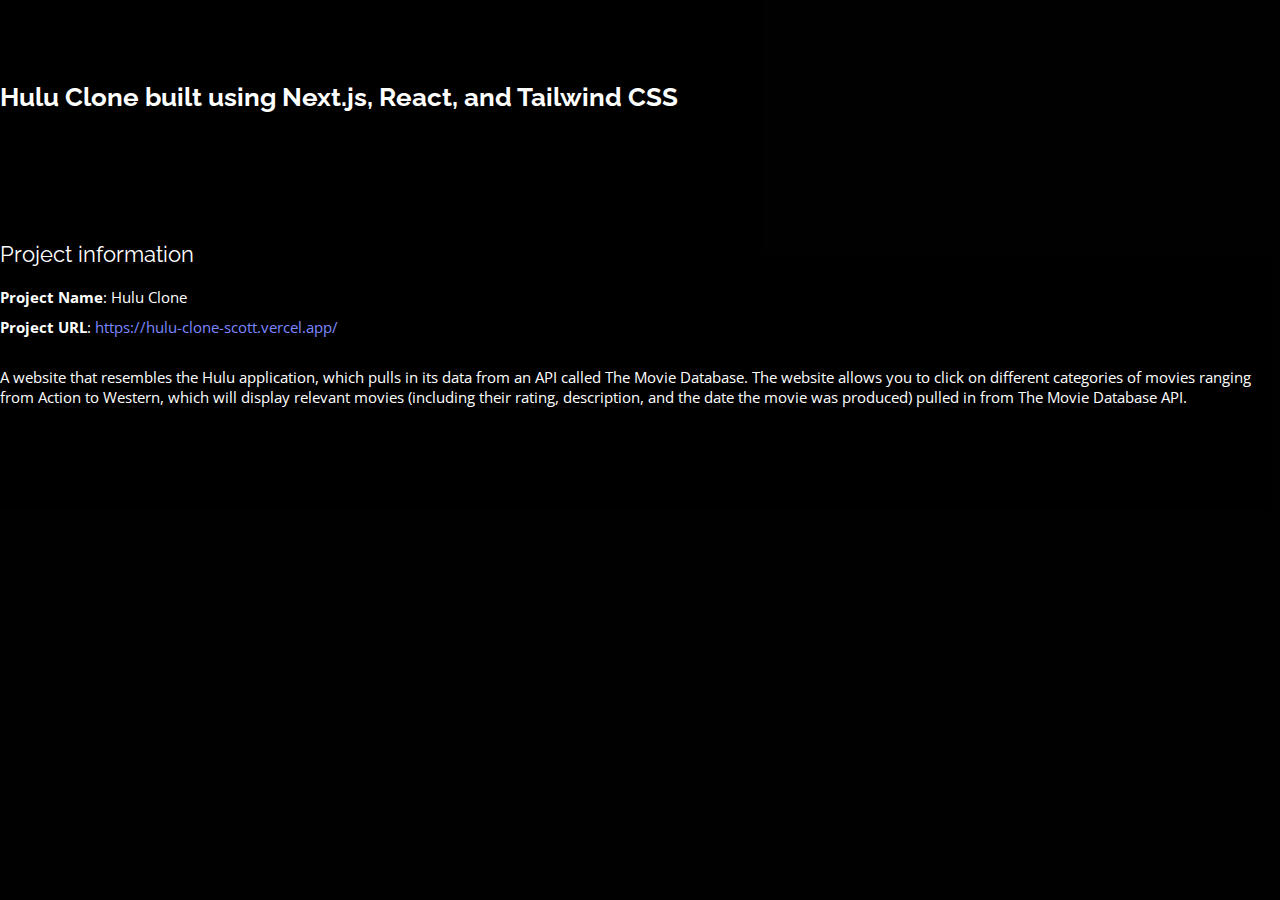
==== project-details-1.html @ 31e1ac67 "Added new Project to portfolio section, and added images and descriptions to the project details" ====
<!DOCTYPE html>
<html lang="en">
  <head>
    <meta charset="utf-8" />
    <meta content="width=device-width, initial-scale=1.0" name="viewport" />

    <title>Portfolio Details - Personal Bootstrap Template</title>
    <meta content="" name="description" />
    <meta content="" name="keywords" />

    <!-- Favicons -->
    <link href="assets/img/favicon.png" rel="icon" />
    <link href="assets/img/apple-touch-icon.png" rel="apple-touch-icon" />

    <!-- Google Fonts -->
    <link
      href="https://fonts.googleapis.com/css?family=Open+Sans:300,300i,400,400i,600,600i,700,700i|Raleway:300,300i,400,400i,500,500i,600,600i,700,700i|Poppins:300,300i,400,400i,500,500i,600,600i,700,700i"
      rel="stylesheet"
    />

    <!-- Vendor CSS Files -->
    <link
      href="assets/vendor/bootstrap/css/bootstrap.min.css"
      rel="stylesheet"
    />
    <link
      href="assets/vendor/bootstrap-icons/bootstrap-icons.css"
      rel="stylesheet"
    />
    <link href="assets/vendor/boxicons/css/boxicons.min.css" rel="stylesheet" />
    <link
      href="assets/vendor/glightbox/css/glightbox.min.css"
      rel="stylesheet"
    />
    <link href="assets/vendor/remixicon/remixicon.css" rel="stylesheet" />
    <link href="assets/vendor/swiper/swiper-bundle.min.css" rel="stylesheet" />

    <!-- Template Main CSS File -->
    <link href="assets/css/style.css" rel="stylesheet" />

    <!-- =======================================================
  * Template Name: Personal - v4.7.0
  * Template URL: https://bootstrapmade.com/personal-free-resume-bootstrap-template/
  * Author: BootstrapMade.com
  * License: https://bootstrapmade.com/license/
  ======================================================== -->
  </head>

  <body>
    <main id="main">
      <!-- ======= Portfolio Details ======= -->
      <div id="portfolio-details" class="portfolio-details">
        <div class="container">
          <div class="row">
            <div class="col-lg-8">
              <h2 class="portfolio-title">
                Hulu Clone built using Next.js, React, and Tailwind CSS
              </h2>

              <div class="portfolio-details-slider swiper">
                <div class="swiper-wrapper align-items-center">
                  <div>
                    <img
                      id="project-image"
                      src="assets/img/Projects/p1-main-image.png"
                      alt=""
                    />
                  </div>
                </div>
                <div class="swiper-pagination"></div>
              </div>
            </div>

            <div class="col-lg-4 portfolio-info">
              <h3>Project information</h3>
              <ul>
                <li><strong>Project Name</strong>: Hulu Clone</li>
                <li>
                  <strong>Project URL</strong>:
                  <a href="https://hulu-clone-scott.vercel.app/" target="_blank"
                    >https://hulu-clone-scott.vercel.app/</a
                  >
                </li>
              </ul>
              <p>
                A website that resembles the Hulu application, which pulls in
                its data from an API called The Movie Database. The website
                allows you to click on different categories of movies ranging
                from Action to Western, which will display relevant movies
                (including their rating, description, and the date the movie was
                produced) pulled in from The Movie Database API.
              </p>
            </div>
          </div>
        </div>
      </div>
      <!-- End Portfolio Details -->
    </main>
    <!-- End #main -->

    <!-- Vendor JS Files -->
    <script src="assets/vendor/purecounter/purecounter.js"></script>
    <script src="assets/vendor/bootstrap/js/bootstrap.bundle.min.js"></script>
    <script src="assets/vendor/glightbox/js/glightbox.min.js"></script>
    <script src="assets/vendor/isotope-layout/isotope.pkgd.min.js"></script>
    <script src="assets/vendor/swiper/swiper-bundle.min.js"></script>
    <script src="assets/vendor/waypoints/noframework.waypoints.js"></script>
    <script src="assets/vendor/php-email-form/validate.js"></script>

    <!-- Template Main JS File -->
    <script src="assets/js/main.js"></script>
  </body>
</html>
---- assets/css/style.css ----
/**
* Template Name: Personal - v4.7.0
* Template URL: https://bootstrapmade.com/personal-free-resume-bootstrap-template/
* Author: BootstrapMade.com
* License: https://bootstrapmade.com/license/
*/

/*--------------------------------------------------------------
# General
--------------------------------------------------------------*/
body {
  font-family: "Open Sans", sans-serif;
  background-color: #040404;
  color: #fff;
  position: relative;
  background: transparent;
}
body::before {
  content: "";
  position: fixed;
  background: #040404 url("../img/bg.jpg") top right no-repeat;
  background-size: cover;
  left: 0;
  right: 0;
  top: 0;
  height: 100vh;
  z-index: -1;
}
@media (min-width: 1024px) {
  body::before {
    background-attachment: fixed;
  }
}

a {
  color: #7c87ff;
  text-decoration: none;
}

a:hover {
  color: #7c87ff;
  text-decoration: none;
}

h1,
h2,
h3,
h4,
h5,
h6 {
  font-family: "Raleway", sans-serif;
}

/*--------------------------------------------------------------
# Header
--------------------------------------------------------------*/
#header {
  transition: ease-in-out 0.3s;
  position: relative;
  height: 100vh;
  display: flex;
  align-items: center;
  z-index: 997;
  overflow-y: auto;
}
#header * {
  transition: ease-in-out 0.3s;
}
#header h1 {
  font-size: 48px;
  margin: 0;
  padding: 0;
  line-height: 1;
  font-weight: 700;
  font-family: "Poppins", sans-serif;
}
#header h1 a,
#header h1 a:hover {
  color: #fff;
  line-height: 1;
  display: inline-block;
}
#header h2 {
  font-size: 24px;
  margin-top: 20px;
  color: rgba(255, 255, 255, 0.8);
}
#header h2 span {
  color: #fff;
  border-bottom: 2px solid #7c87ff;
  padding-bottom: 6px;
}
#header img {
  padding: 0;
  margin: 0;
}
#header .social-links {
  margin-top: 40px;
  display: flex;
}
#header .social-links a {
  font-size: 16px;
  display: flex;
  justify-content: center;
  align-items: center;
  background: rgba(255, 255, 255, 0.1);
  color: #fff;
  line-height: 1;
  margin-right: 8px;
  border-radius: 50%;
  width: 40px;
  height: 40px;
}
#header .social-links a:hover {
  background: #7c87ff;
}
@media (max-width: 992px) {
  #header h1 {
    font-size: 36px;
  }
  #header h2 {
    font-size: 20px;
    line-height: 30px;
  }
  #header .social-links {
    margin-top: 15px;
  }
  #header .container {
    display: flex;
    flex-direction: column;
    align-items: center;
  }
}

/* Header Top */
#header.header-top {
  height: 80px;
  position: fixed;
  left: 0;
  top: 0;
  right: 0;
  background: rgba(0, 0, 0, 0.9);
}
#header.header-top .social-links,
#header.header-top h2 {
  display: none;
}
#header.header-top h1 {
  margin-right: auto;
  font-size: 36px;
}
#header.header-top .container {
  display: flex;
  align-items: center;
}
#header.header-top .navbar {
  margin: 0;
}
@media (max-width: 768px) {
  #header.header-top {
    height: 60px;
  }
  #header.header-top h1 {
    font-size: 26px;
  }
}

/*--------------------------------------------------------------
# Navigation Menu
--------------------------------------------------------------*/
/**
* Desktop Navigation 
*/
.navbar {
  padding: 0;
  margin-top: 35px;
}
.navbar ul {
  margin: 0;
  padding: 0;
  display: flex;
  list-style: none;
  align-items: center;
}
.navbar li {
  position: relative;
}
.navbar li + li {
  margin-left: 30px;
}
.navbar a,
.navbar a:focus {
  display: flex;
  align-items: center;
  justify-content: space-between;
  padding: 0;
  font-family: "Poppins", sans-serif;
  font-size: 16px;
  font-weight: 400;
  color: rgba(255, 255, 255, 0.7);
  white-space: nowrap;
  transition: 0.3s;
}
.navbar a i,
.navbar a:focus i {
  font-size: 12px;
  line-height: 0;
  margin-left: 5px;
}
.navbar a:before {
  content: "";
  position: absolute;
  width: 0;
  height: 2px;
  bottom: -4px;
  left: 0;
  background-color: #7c87ff;
  visibility: hidden;
  width: 0px;
  transition: all 0.3s ease-in-out 0s;
}
.navbar a:hover:before,
.navbar li:hover > a:before,
.navbar .active:before {
  visibility: visible;
  width: 25px;
}
.navbar a:hover,
.navbar .active,
.navbar .active:focus,
.navbar li:hover > a {
  color: #fff;
}

/**
* Mobile Navigation 
*/
.mobile-nav-toggle {
  color: #fff;
  font-size: 28px;
  cursor: pointer;
  display: none;
  line-height: 0;
  transition: 0.5s;
  position: fixed;
  right: 15px;
  top: 15px;
}

@media (max-width: 991px) {
  .mobile-nav-toggle {
    display: block;
  }

  .navbar ul {
    display: none;
  }
}
.navbar-mobile {
  position: fixed;
  overflow: hidden;
  top: 0;
  right: 0;
  left: 0;
  bottom: 0;
  background: rgba(0, 0, 0, 0.9);
  transition: 0.3s;
  z-index: 999;
  margin-top: 0;
}
.navbar-mobile .mobile-nav-toggle {
  position: absolute;
  top: 15px;
  right: 15px;
}
.navbar-mobile ul {
  display: block;
  position: absolute;
  top: 55px;
  right: 15px;
  bottom: 45px;
  left: 15px;
  padding: 10px 0;
  overflow-y: auto;
  transition: 0.3s;
  border: 2px solid rgba(255, 255, 255, 0.2);
}
.navbar-mobile li {
  padding: 12px 20px;
}
.navbar-mobile li + li {
  margin: 0;
}
.navbar-mobile a,
.navbar-mobile a:focus {
  font-size: 16px;
  position: relative;
}

/*--------------------------------------------------------------
# Sections General
--------------------------------------------------------------*/
section {
  overflow: hidden;
  position: absolute;
  width: 100%;
  top: 140px;
  bottom: 100%;
  opacity: 0;
  transition: ease-in-out 0.4s;
  z-index: 2;
}
section.section-show {
  top: 100px;
  bottom: auto;
  opacity: 1;
  padding-bottom: 45px;
}
section .container {
  background: rgba(0, 0, 0, 0.9);
  padding: 30px;
}
@media (max-width: 768px) {
  section {
    top: 120px;
  }
  section.section-show {
    top: 80px;
  }
}

.section-title h2 {
  font-size: 14px;
  font-weight: 500;
  padding: 0;
  line-height: 1px;
  margin: 0 0 20px 0;
  letter-spacing: 2px;
  text-transform: uppercase;
  color: #aaaaaa;
  font-family: "Poppins", sans-serif;
}
.section-title h2::after {
  content: "";
  width: 120px;
  height: 1px;
  display: inline-block;
  background: #7c87ff;
  margin: 4px 10px;
}
.section-title p {
  margin: 0;
  margin: -15px 0 15px 0;
  font-size: 36px;
  font-weight: 700;
  text-transform: uppercase;
  font-family: "Poppins", sans-serif;
  color: #fff;
}

/*--------------------------------------------------------------
# About
--------------------------------------------------------------*/
.about-me .content h3 {
  font-weight: 700;
  font-size: 26px;
  color: #7c87ff;
}
.about-me .content ul {
  list-style: none;
  padding: 0;
}
.about-me .content ul li {
  margin-bottom: 20px;
  display: flex;
  align-items: center;
}
.about-me .content ul strong {
  margin-right: 10px;
}
.about-me .content ul i {
  font-size: 16px;
  margin-right: 5px;
  color: #7c87ff;
  line-height: 0;
}
.about-me .content p:last-child {
  margin-bottom: 0;
}

/*--------------------------------------------------------------
# Skills
--------------------------------------------------------------*/
.skills {
  padding: 70px 0 60px;
}
.skills .skills-box {
  padding: 30px 30px 25px 30px;
  margin: 20px;
  width: 100%;
  position: relative;
  text-align: center;
  background: rgba(255, 255, 255, 0.08);
}
.skills .skills-box i {
  position: absolute;
  top: -25px;
  left: 50%;
  transform: translateX(-50%);
  font-size: 24px;
  background: rgba(255, 255, 255, 0.1);
  padding: 12px;
  color: #7c87ff;
  border-radius: 50px;
  line-height: 0;
}
.skills .skills-box span {
  font-size: 36px;
  display: block;
  font-weight: 600;
  color: #fff;
}
.skills .skills-box p {
  padding: 0;
  margin: 0;
  font-family: "Raleway", sans-serif;
  font-size: 14px;
}

.skills .section-title p {
  font-size: 16px;
  padding-bottom: 30 px;
}

.skill-indiv {
  height: 38px;
  width: 38px;
}

/*--------------------------------------------------------------
# Portfolio
--------------------------------------------------------------*/
.portfolio .portfolio-item {
  margin-bottom: 30px;
}
.portfolio #portfolio-flters {
  padding: 0;
  margin: 0 auto 15px auto;
  list-style: none;
  text-align: center;
  border-radius: 50px;
  padding: 2px 15px;
}
.portfolio #portfolio-flters li {
  cursor: pointer;
  display: inline-block;
  padding: 8px 16px 10px 16px;
  font-size: 14px;
  font-weight: 600;
  line-height: 1;
  text-transform: uppercase;
  color: #fff;
  background: rgba(255, 255, 255, 0.1);
  margin: 0 3px 10px 3px;
  transition: all 0.3s ease-in-out;
  border-radius: 4px;
}
.portfolio #portfolio-flters li:hover,
.portfolio #portfolio-flters li.filter-active {
  background: #7c87ff;
}
.portfolio #portfolio-flters li:last-child {
  margin-right: 0;
}
.portfolio .portfolio-wrap {
  transition: 0.3s;
  position: relative;
  overflow: hidden;
  z-index: 1;
  background: rgba(0, 0, 0, 0.6);
}
.portfolio .portfolio-wrap::before {
  content: "";
  background: rgba(0, 0, 0, 0.6);
  position: absolute;
  left: 30px;
  right: 30px;
  top: 30px;
  bottom: 30px;
  transition: all ease-in-out 0.3s;
  z-index: 2;
  opacity: 0;
}
.portfolio .portfolio-wrap .portfolio-info {
  opacity: 0;
  position: absolute;
  top: 0;
  left: 0;
  right: 0;
  bottom: 0;
  text-align: center;
  z-index: 3;
  transition: all ease-in-out 0.3s;
  display: flex;
  flex-direction: column;
  justify-content: center;
  align-items: center;
}
.portfolio .portfolio-wrap .portfolio-info::before {
  display: block;
  content: "";
  width: 48px;
  height: 48px;
  position: absolute;
  top: 35px;
  left: 35px;
  border-top: 3px solid #fff;
  border-left: 3px solid #fff;
  transition: all 0.5s ease 0s;
  z-index: 9994;
}
.portfolio .portfolio-wrap .portfolio-info::after {
  display: block;
  content: "";
  width: 48px;
  height: 48px;
  position: absolute;
  bottom: 35px;
  right: 35px;
  border-bottom: 3px solid #fff;
  border-right: 3px solid #fff;
  transition: all 0.5s ease 0s;
  z-index: 9994;
}
.portfolio .portfolio-wrap .portfolio-info h4 {
  font-size: 20px;
  color: #fff;
  font-weight: 600;
}
.portfolio .portfolio-wrap .portfolio-info p {
  color: #ffffff;
  font-size: 14px;
  text-transform: uppercase;
  padding: 0;
  margin: 0;
}
.portfolio .portfolio-wrap .portfolio-links {
  text-align: center;
  z-index: 4;
}
.portfolio .portfolio-wrap .portfolio-links a {
  color: #fff;
  margin: 0 2px;
  font-size: 28px;
  display: inline-block;
  transition: 0.3s;
}
.portfolio .portfolio-wrap .portfolio-links a:hover {
  color: #63eda3;
}
.portfolio .portfolio-wrap:hover::before {
  top: 0;
  left: 0;
  right: 0;
  bottom: 0;
  opacity: 1;
}
.portfolio .portfolio-wrap:hover .portfolio-info {
  opacity: 1;
}
.portfolio .portfolio-wrap:hover .portfolio-info::before {
  top: 15px;
  left: 15px;
}
.portfolio .portfolio-wrap:hover .portfolio-info::after {
  bottom: 15px;
  right: 15px;
}

/*--------------------------------------------------------------
# Portfolio Details
--------------------------------------------------------------*/
.portfolio-details {
  padding-top: 40px;
  background: rgba(0, 0, 0, 0.8);
  position: fixed;
  left: 0;
  right: 0;
  top: 0;
  bottom: 0;
  overflow-y: auto;
}
.portfolio-details .container {
  padding-top: 20px;
  padding-bottom: 40px;
}
.portfolio-details .portfolio-title {
  font-size: 26px;
  font-weight: 700;
  margin-bottom: 20px;
}
.portfolio-details .portfolio-info {
  padding-top: 45px;
}
.portfolio-details .portfolio-info h3 {
  font-size: 22px;
  font-weight: 400;
  margin-bottom: 20px;
}
.portfolio-details .portfolio-info ul {
  list-style: none;
  padding: 0;
  font-size: 15px;
}
.portfolio-details .portfolio-info ul li + li {
  margin-top: 10px;
}
.portfolio-details .portfolio-info p {
  font-size: 15px;
  padding: 15px 0 0 0;
}
@media (max-width: 992px) {
  .portfolio-details .portfolio-info {
    padding-top: 20px;
  }
}
.portfolio-details .swiper-pagination {
  margin-top: 20px;
  position: relative;
}
.portfolio-details .swiper-pagination .swiper-pagination-bullet {
  width: 12px;
  height: 12px;
  opacity: 1;
  background-color: rgba(255, 255, 255, 0.3);
}
.portfolio-details .swiper-pagination .swiper-pagination-bullet-active {
  background-color: #7c87ff;
}

#project-image {
  max-height: 60vh;
  max-width: 60vw;
}

/*--------------------------------------------------------------
# Contact
--------------------------------------------------------------*/
.contact .info-box {
  color: #444444;
  padding: 20px;
  width: 100%;
  background: rgba(255, 255, 255, 0.08);
}
.contact .info-box i.bx {
  font-size: 24px;
  color: #7c87ff;
  border-radius: 50%;
  padding: 14px;
  float: left;
  background: rgba(255, 255, 255, 0.1);
}
.contact .info-box h3 {
  font-size: 20px;
  color: rgba(255, 255, 255, 0.5);
  font-weight: 700;
  margin: 10px 0 8px 68px;
}
.contact .info-box p {
  padding: 0;
  color: #fff;
  line-height: 24px;
  font-size: 14px;
  margin: 0 0 0 68px;
}
.contact .info-box .social-links {
  margin: 5px 0 0 68px;
  display: flex;
}
.contact .info-box .social-links a {
  font-size: 18px;
  display: inline-block;
  color: #fff;
  line-height: 1;
  margin-right: 12px;
  transition: 0.3s;
}
.contact .info-box .social-links a:hover {
  color: #7c87ff;
}
.contact .php-email-form {
  padding: 30px;
  background: rgba(255, 255, 255, 0.08);
}
.contact .php-email-form .error-message {
  display: none;
  background: rgba(255, 255, 255, 0.08);
  background: #ed3c0d;
  text-align: left;
  padding: 15px;
  font-weight: 600;
}
.contact .php-email-form .error-message br + br {
  margin-top: 25px;
}
.contact .php-email-form .sent-message {
  display: none;
  background: rgba(255, 255, 255, 0.08);
  background: #7c87ff;
  text-align: center;
  padding: 15px;
  font-weight: 600;
}
.contact .php-email-form .loading {
  display: none;
  background: rgba(255, 255, 255, 0.08);
  text-align: center;
  padding: 15px;
}
.contact .php-email-form .loading:before {
  content: "";
  display: inline-block;
  border-radius: 50%;
  width: 24px;
  height: 24px;
  margin: 0 10px -6px 0;
  border: 3px solid #18d26e;
  border-top-color: #eee;
  -webkit-animation: animate-loading 1s linear infinite;
  animation: animate-loading 1s linear infinite;
}
.contact .php-email-form input,
.contact .php-email-form textarea {
  border-radius: 0;
  box-shadow: none;
  font-size: 14px;
  background: rgba(255, 255, 255, 0.08);
  border: 0;
  transition: 0.3s;
  color: #fff;
}
.contact .php-email-form input:focus,
.contact .php-email-form textarea:focus {
  background-color: rgba(255, 255, 255, 0.11);
}
.contact .php-email-form input::-moz-placeholder,
.contact .php-email-form textarea::-moz-placeholder {
  color: rgba(255, 255, 255, 0.3);
  opacity: 1;
}
.contact .php-email-form input::placeholder,
.contact .php-email-form textarea::placeholder {
  color: rgba(255, 255, 255, 0.3);
  opacity: 1;
}
.contact .php-email-form input {
  padding: 10px 15px;
}
.contact .php-email-form textarea {
  padding: 12px 15px;
}
.contact .php-email-form button[type="submit"] {
  background: #7c87ff;
  border: 0;
  padding: 10px 30px;
  color: #fff;
  transition: 0.4s;
  border-radius: 4px;
}
.contact .php-email-form button[type="submit"]:hover {
  background: #7c87ff;
}
@-webkit-keyframes animate-loading {
  0% {
    transform: rotate(0deg);
  }
  100% {
    transform: rotate(360deg);
  }
}
@keyframes animate-loading {
  0% {
    transform: rotate(0deg);
  }
  100% {
    transform: rotate(360deg);
  }
}

/*--------------------------------------------------------------
# Credits
--------------------------------------------------------------*/
.credits {
  position: fixed;
  right: 0;
  left: 0;
  bottom: 0;
  padding: 15px;
  text-align: right;
  font-size: 13px;
  color: #fff;
  z-index: 999999;
}
@media (max-width: 992px) {
  .credits {
    text-align: center;
    padding: 10px;
    background: rgba(0, 0, 0, 0.8);
  }
}
.credits a {
  color: #7c87ff;
  transition: 0.3s;
}
.credits a:hover {
  color: #fff;
}
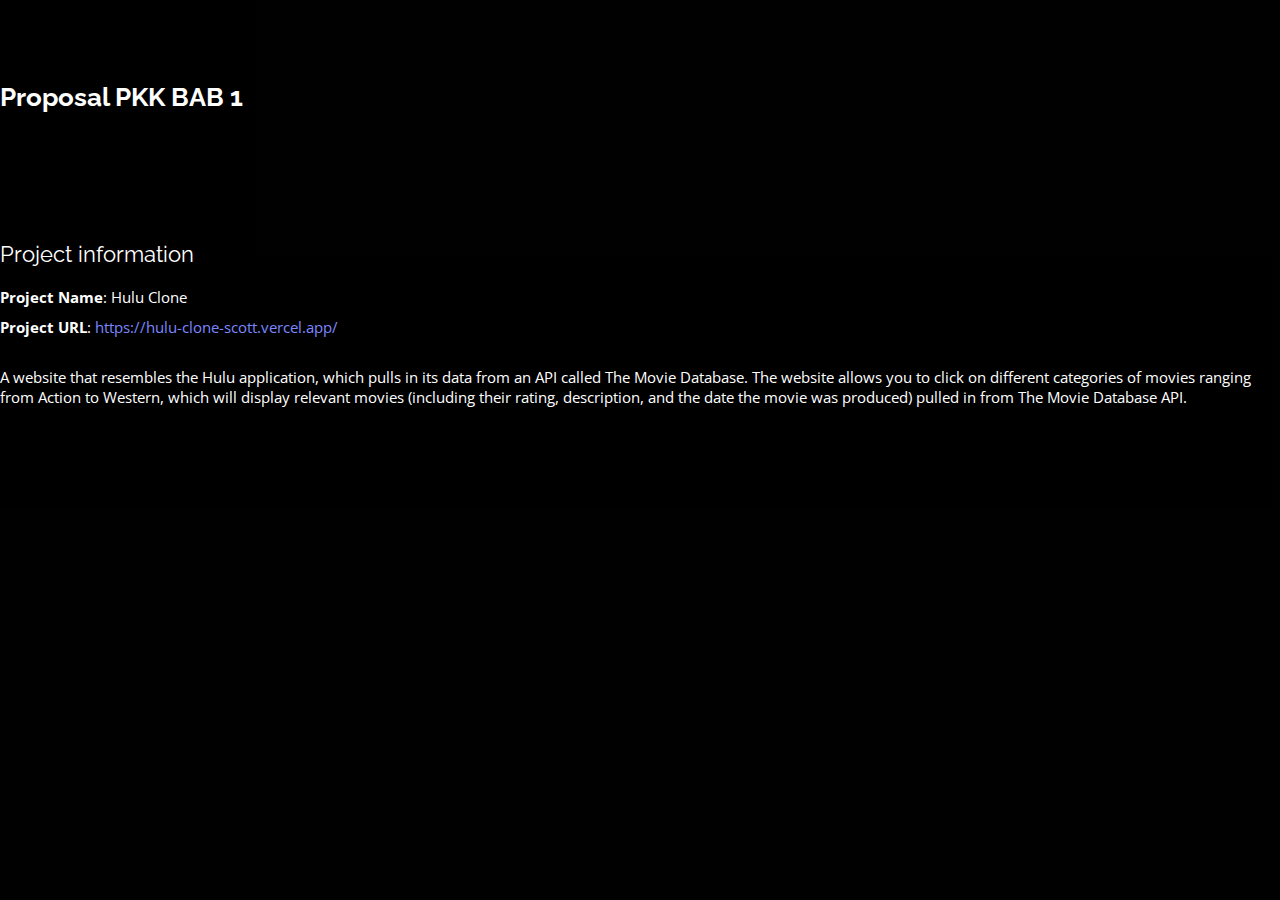
==== commit 8c2eec9f: "Update project-details-1.html" ====
--- a/project-details-1.html
+++ b/project-details-1.html
@@ -54,7 +54,7 @@
           <div class="row">
             <div class="col-lg-8">
               <h2 class="portfolio-title">
-                Hulu Clone built using Next.js, React, and Tailwind CSS
+                Proposal PKK BAB 1
               </h2>
 
               <div class="portfolio-details-slider swiper">
@@ -77,7 +77,7 @@
                 <li><strong>Project Name</strong>: Hulu Clone</li>
                 <li>
                   <strong>Project URL</strong>:
-                  <a href="https://hulu-clone-scott.vercel.app/" target="_blank"
+                  <a href="https://proposal-pkk-bab-1.vercel.app/" target="_blank"
                     >https://hulu-clone-scott.vercel.app/</a
                   >
                 </li>
--- a/assets/css/style.css
+++ b/assets/css/style.css
@@ -395,37 +395,16 @@
   padding: 70px 0 60px;
 }
 .skills .skills-box {
+  display: flex;
+  flex-direction: column;
+  align-items: center;
   padding: 30px 30px 25px 30px;
-  margin: 20px;
+  margin: 20px 0px;
   width: 100%;
   position: relative;
   text-align: center;
   background: rgba(255, 255, 255, 0.08);
 }
-.skills .skills-box i {
-  position: absolute;
-  top: -25px;
-  left: 50%;
-  transform: translateX(-50%);
-  font-size: 24px;
-  background: rgba(255, 255, 255, 0.1);
-  padding: 12px;
-  color: #7c87ff;
-  border-radius: 50px;
-  line-height: 0;
-}
-.skills .skills-box span {
-  font-size: 36px;
-  display: block;
-  font-weight: 600;
-  color: #fff;
-}
-.skills .skills-box p {
-  padding: 0;
-  margin: 0;
-  font-family: "Raleway", sans-serif;
-  font-size: 14px;
-}
 
 .skills .section-title p {
   font-size: 16px;
@@ -433,6 +412,7 @@
 }
 
 .skill-indiv {
+  margin-bottom: 15px;
   height: 38px;
   width: 38px;
 }
@@ -692,17 +672,7 @@
   padding: 30px;
   background: rgba(255, 255, 255, 0.08);
 }
-.contact .php-email-form .error-message {
-  display: none;
-  background: rgba(255, 255, 255, 0.08);
-  background: #ed3c0d;
-  text-align: left;
-  padding: 15px;
-  font-weight: 600;
-}
-.contact .php-email-form .error-message br + br {
-  margin-top: 25px;
-}
+
 .contact .php-email-form .sent-message {
   display: none;
   background: rgba(255, 255, 255, 0.08);
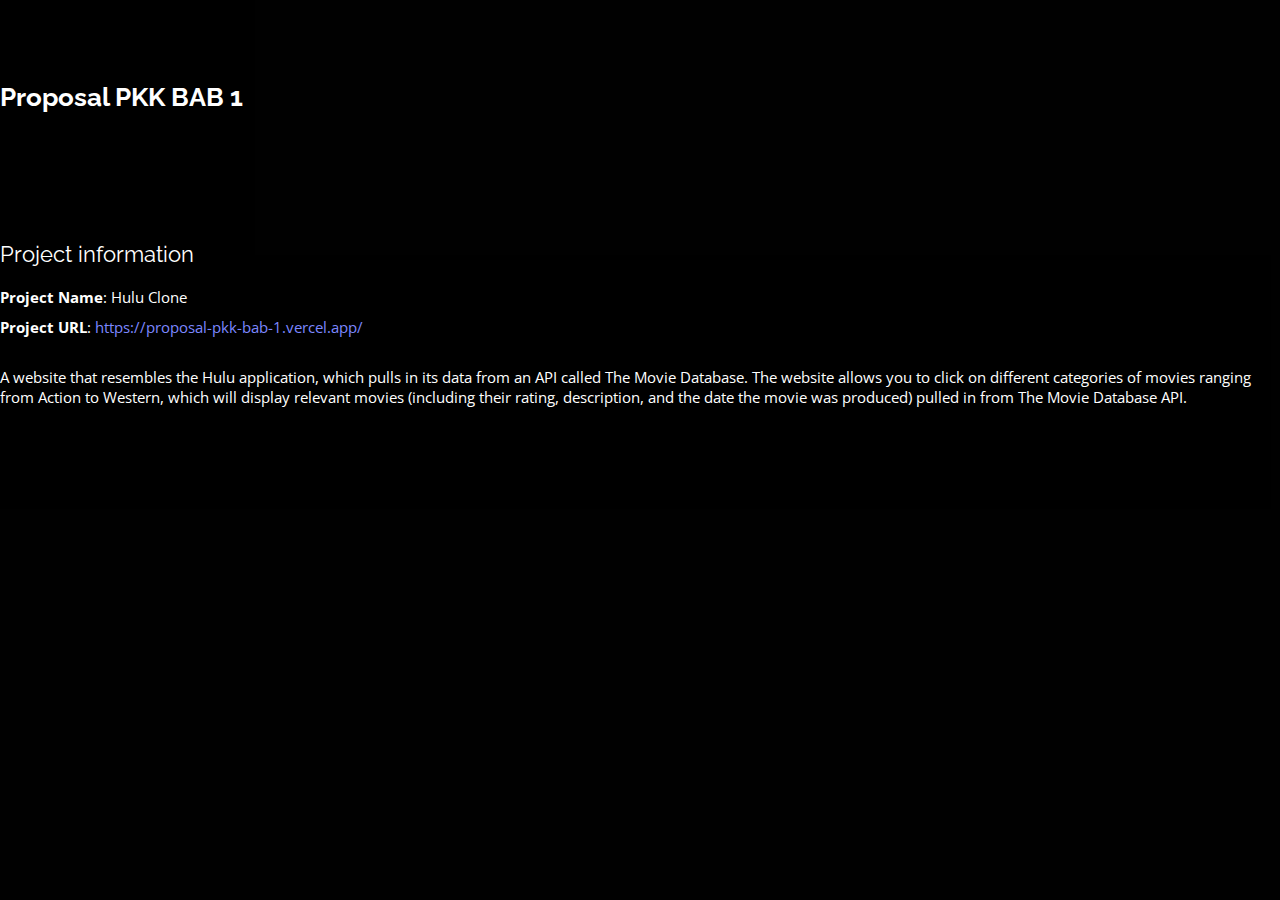
==== commit 597b02d6: "Update project-details-1.html" ====
--- a/project-details-1.html
+++ b/project-details-1.html
@@ -78,7 +78,7 @@
                 <li>
                   <strong>Project URL</strong>:
                   <a href="https://proposal-pkk-bab-1.vercel.app/" target="_blank"
-                    >https://hulu-clone-scott.vercel.app/</a
+                    >https://proposal-pkk-bab-1.vercel.app/</a
                   >
                 </li>
               </ul>
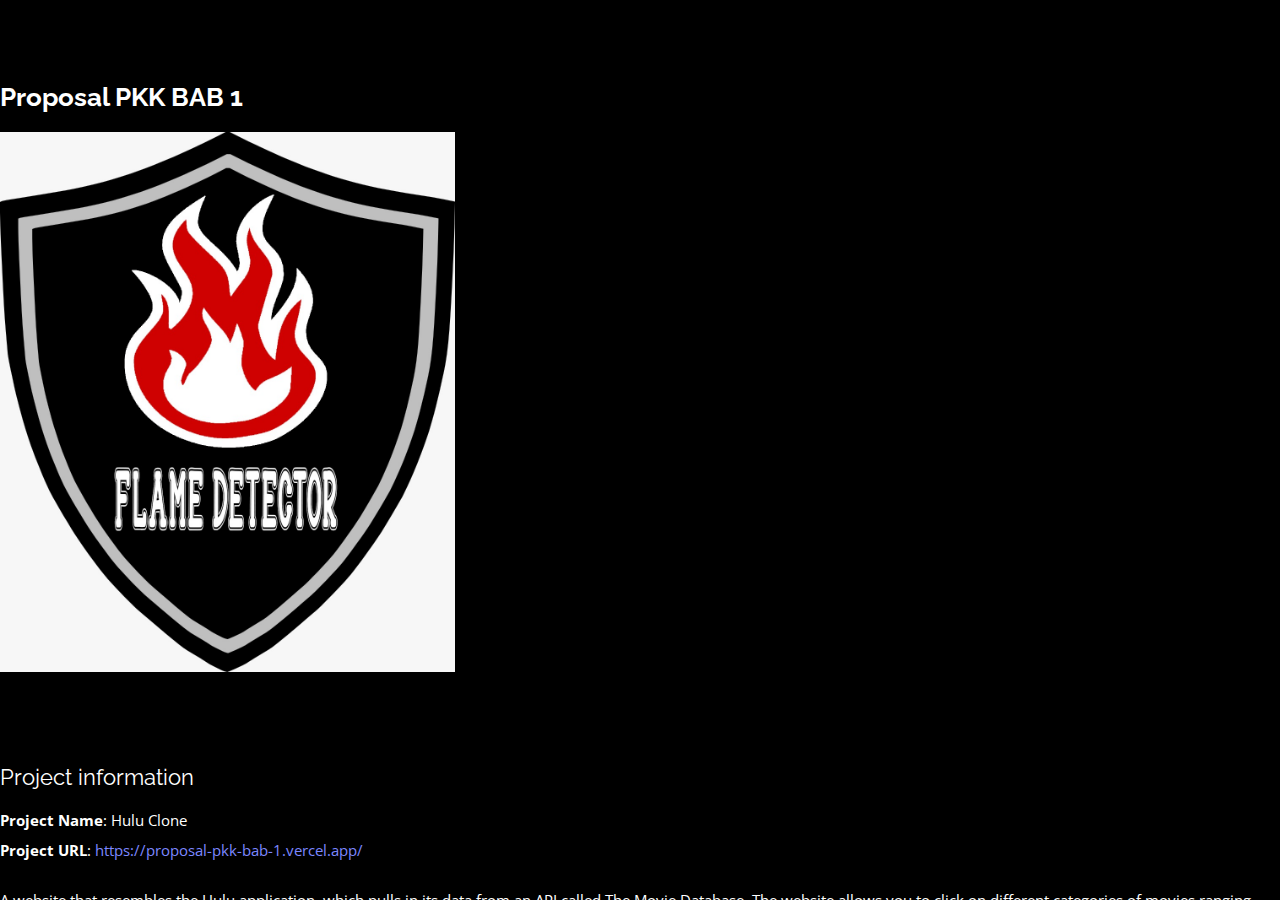
==== commit e93fe8c4: "Update project-details-1.html" ====
--- a/project-details-1.html
+++ b/project-details-1.html
@@ -62,7 +62,7 @@
                   <div>
                     <img
                       id="project-image"
-                      src="assets/img/Projects/p1-main-image.png"
+                      src="assets/img/Projects/flame.jpeg"
                       alt=""
                     />
                   </div>
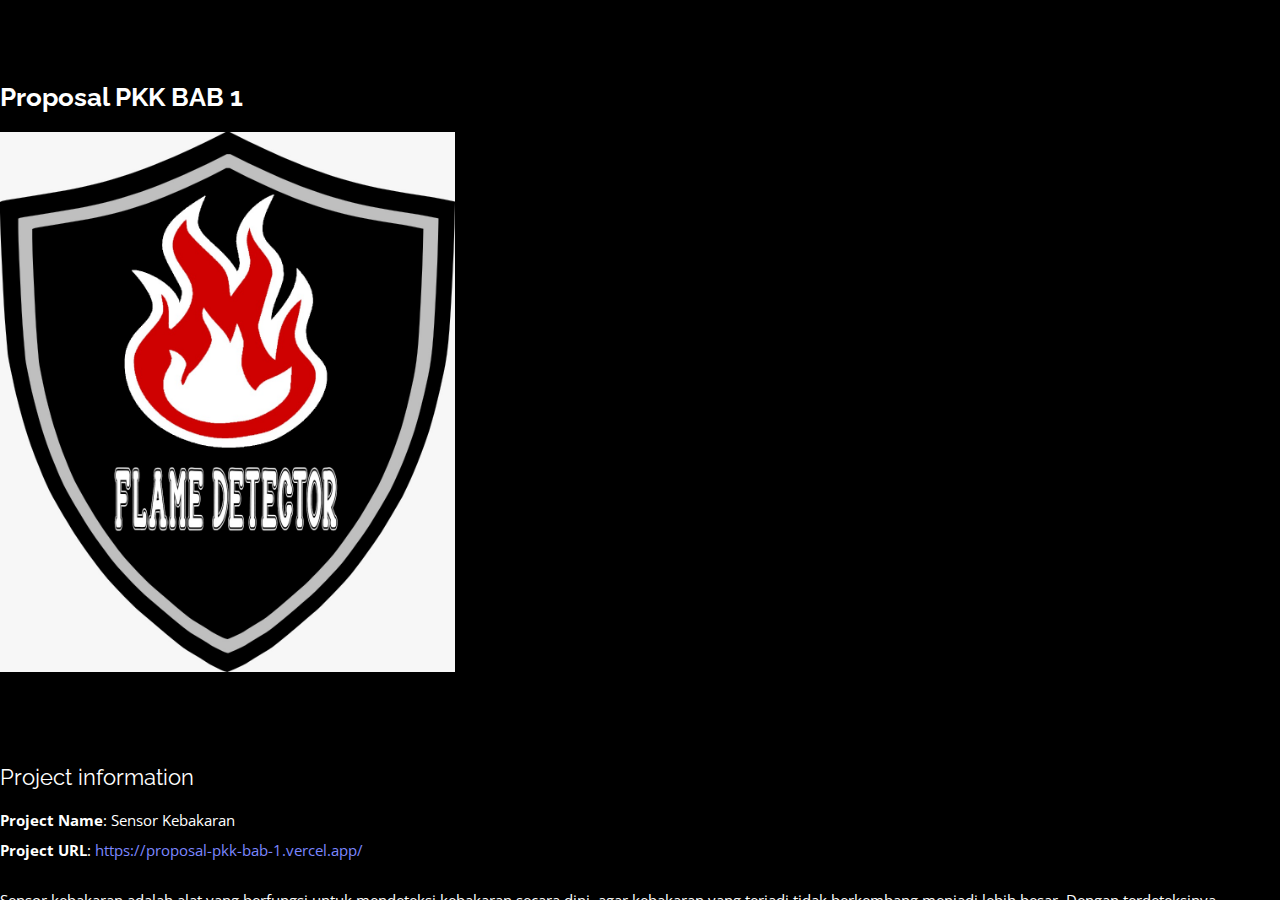
==== commit e258c844: "Update project-details-1.html" ====
--- a/project-details-1.html
+++ b/project-details-1.html
@@ -74,21 +74,19 @@
             <div class="col-lg-4 portfolio-info">
               <h3>Project information</h3>
               <ul>
-                <li><strong>Project Name</strong>: Hulu Clone</li>
+                <li><strong>Project Name</strong>: Sensor Kebakaran</li>
                 <li>
                   <strong>Project URL</strong>:
-                  <a href="https://proposal-pkk-bab-1.vercel.app/" target="_blank"
+                  <a href="https://yarisanandasupena.blogspot.com/" target="_blank"
                     >https://proposal-pkk-bab-1.vercel.app/</a
                   >
                 </li>
               </ul>
               <p>
-                A website that resembles the Hulu application, which pulls in
-                its data from an API called The Movie Database. The website
-                allows you to click on different categories of movies ranging
-                from Action to Western, which will display relevant movies
-                (including their rating, description, and the date the movie was
-                produced) pulled in from The Movie Database API.
+                Sensor kebakaran adalah alat yang berfungsi untuk mendeteksi kebakaran secara dini, 
+                agar kebakaran yang terjadi tidak berkembang menjadi lebih besar. Dengan terdeteksinya 
+                kebakaran, maka upaya untuk mematikan api dapat segera dilakukan sehingga dapat 
+                meminimalisasi kerugian sejak awal.
               </p>
             </div>
           </div>
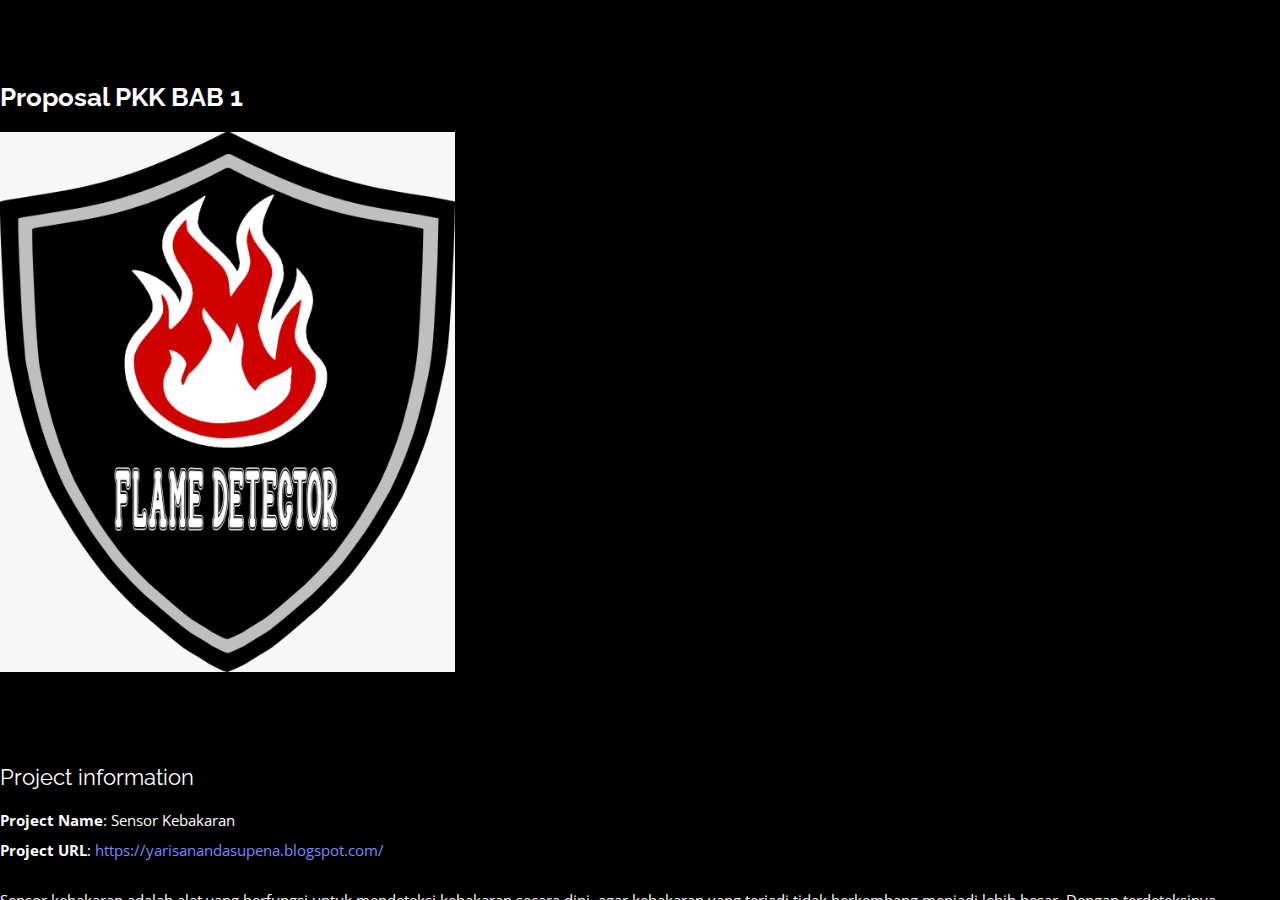
==== commit eb6b8cf3: "Update project-details-1.html" ====
--- a/project-details-1.html
+++ b/project-details-1.html
@@ -78,7 +78,7 @@
                 <li>
                   <strong>Project URL</strong>:
                   <a href="https://yarisanandasupena.blogspot.com/" target="_blank"
-                    >https://proposal-pkk-bab-1.vercel.app/</a
+                    >https://yarisanandasupena.blogspot.com/</a
                   >
                 </li>
               </ul>
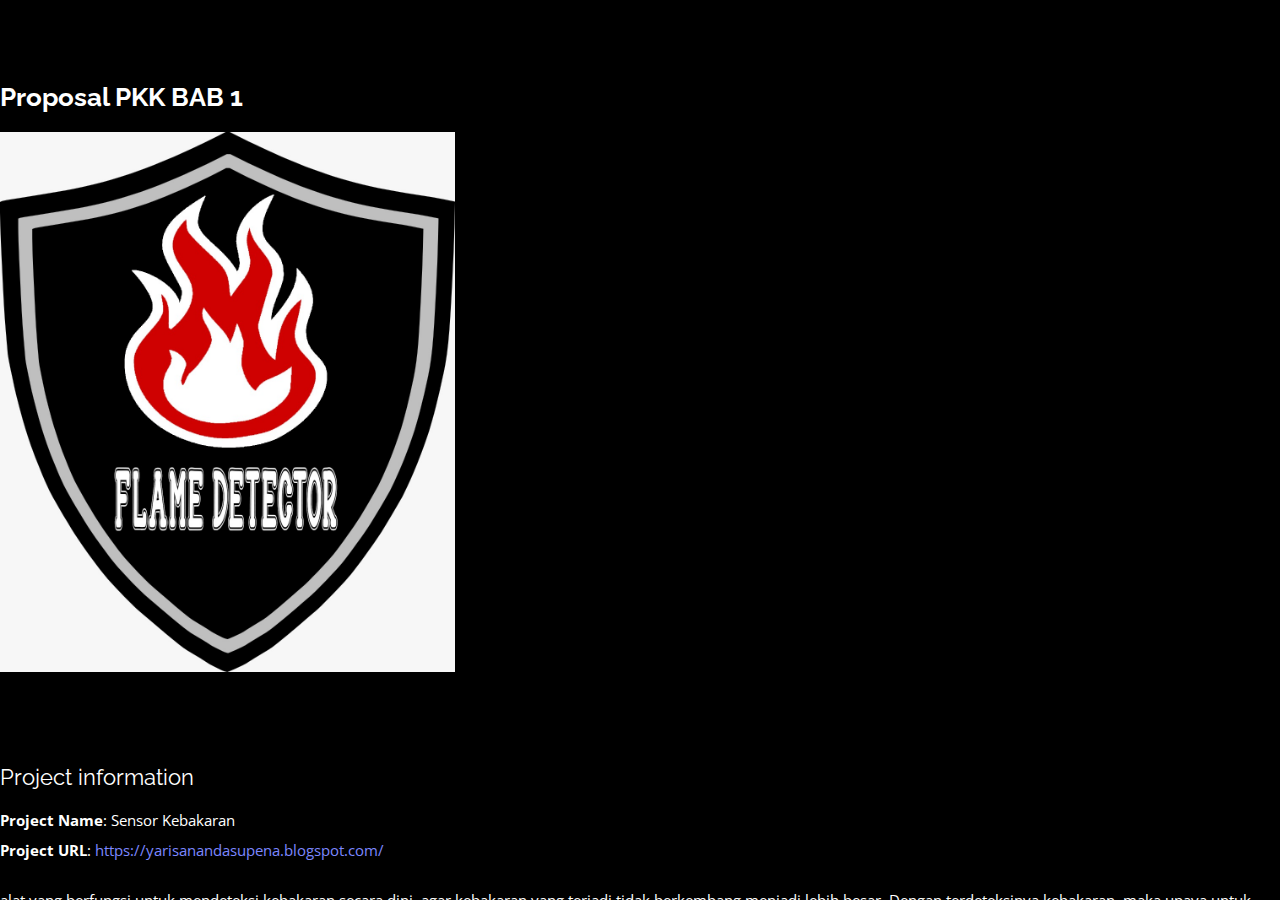
==== commit a171b04b: "Update project-details-1.html" ====
--- a/project-details-1.html
+++ b/project-details-1.html
@@ -83,10 +83,8 @@
                 </li>
               </ul>
               <p>
-                Sensor kebakaran adalah alat yang berfungsi untuk mendeteksi kebakaran secara dini, 
-                agar kebakaran yang terjadi tidak berkembang menjadi lebih besar. Dengan terdeteksinya 
-                kebakaran, maka upaya untuk mematikan api dapat segera dilakukan sehingga dapat 
-                meminimalisasi kerugian sejak awal.
+               alat yang berfungsi untuk mendeteksi kebakaran secara dini, agar kebakaran yang terjadi tidak berkembang menjadi lebih besar. 
+                Dengan terdeteksinya kebakaran, maka upaya untuk mematikan api dapat segera dilakukan sehingga dapat meminimalisasi kerugian sejak awal.
               </p>
             </div>
           </div>
